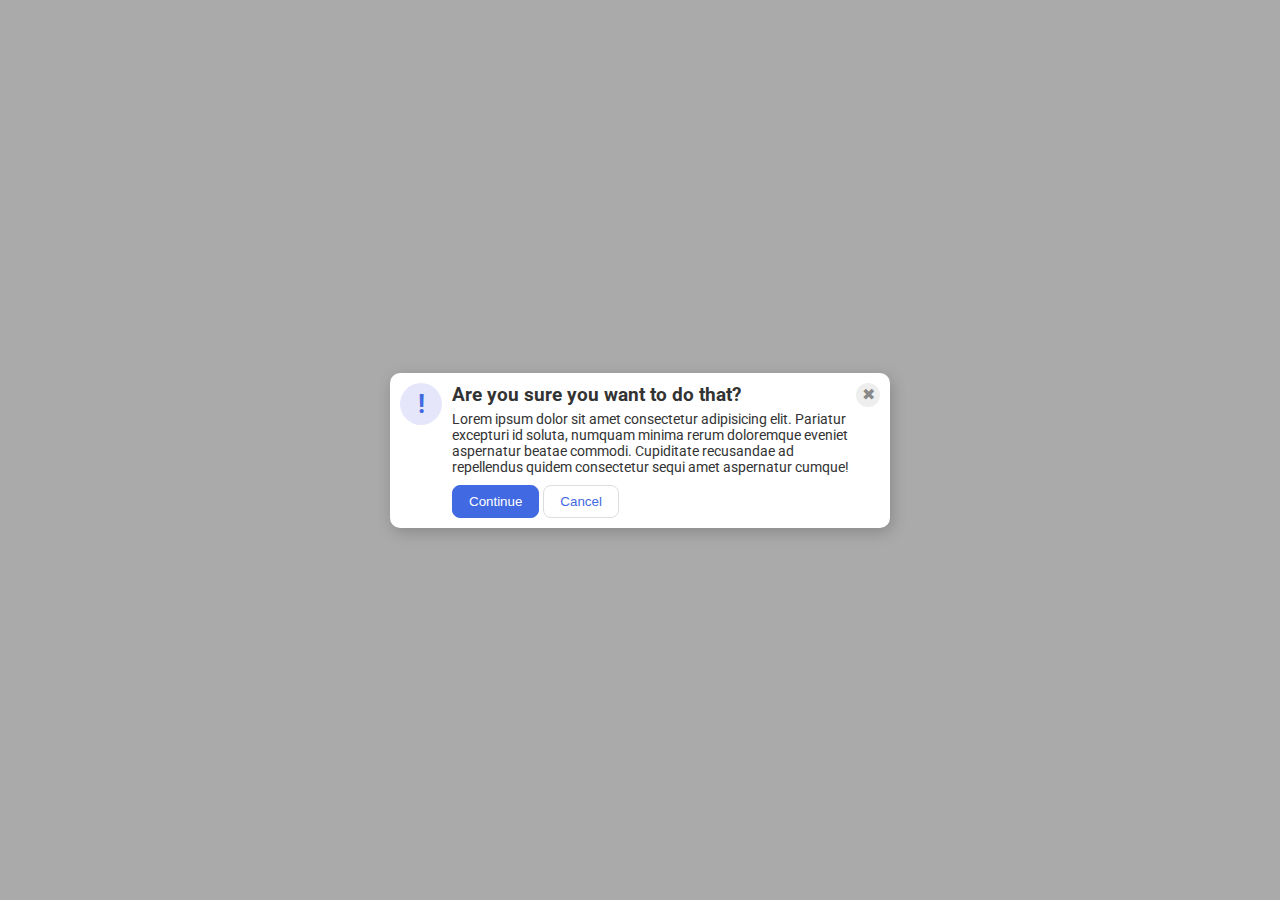
==== flex/05-flex-modal/index.html @ f445dc3c "My solution works but not sure if its the right, one. Gonna check the solutions." ====
<!DOCTYPE html>
<html lang="en">
  <head>
    <meta charset="UTF-8">
    <meta http-equiv="X-UA-Compatible" content="IE=edge">
    <meta name="viewport" content="width=device-width, initial-scale=1.0">
    <link rel="stylesheet" href="style.css">
    <title>Modal</title>
  </head>
  <body>
    <div class="modal">
      <div class="icon">!</div>
      
        <div class="alert">
      <div class="header">Are you sure you want to do that?</div>
      
      <div class="text">Lorem ipsum dolor sit amet consectetur adipisicing elit. Pariatur excepturi id soluta, numquam minima rerum doloremque eveniet aspernatur beatae commodi. Cupiditate recusandae ad repellendus quidem consectetur sequi amet aspernatur cumque!</div>
      <div class="buttons">
      <button class="continue">Continue</button>
      <button class="cancel">Cancel</button>
      </div>
    </div>
    <div class="close-button">✖</div>
    </div>
  </body>
</html>
---- flex/05-flex-modal/style.css ----
@import url('https://fonts.googleapis.com/css2?family=Roboto:wght@400;700&display=swap');

html, body {
  height: 100%;
}

body {
  font-family: Roboto, sans-serif;
  margin: 0;
  background: #aaa;
  color: #333;
  /* I'll give you this one for free lol */
  display: flex;
  align-items: center;
  justify-content: center;
}

.modal {
  background: white;
  width: 480px;
  border-radius: 10px;
  box-shadow: 2px 4px 16px rgba(0,0,0,.2);
  display: flex;
  padding: 10px;
}

.icon {
  color: royalblue;
  font-size: 26px;
  font-weight: 700;
  background: lavender;
  width: 42px;
  height: 42px;
  border-radius: 50%;
  display: flex;
  align-items: center;
  justify-content: center;
  flex-shrink: 0;
  margin-right: 10px;
}

.close-button {
  background: #eee;
  border-radius: 50%;
  color: #888;
  font-weight: 400;
  font-size: 16px;
  height: 24px;
  width: 24px;
  display: flex;
  align-items: center;
  justify-content: center;
  flex-shrink: 0;
  
}

.header{
  font-weight: bold;
  margin-bottom: 5px;
  font-size: larger;
}

.text{
  font-size: 14px;
}

.buttons{
  margin-top: 10px;
}

button {
  padding: 8px 16px;
  border-radius: 8px;
  
}

button.continue {
  background: royalblue;
  border: 1px solid royalblue;
  color: white;
}

button.cancel {
  background: white;
  border: 1px solid #ddd;
  color: royalblue;
}

.alert{
  display: flex;
  flex-direction: column;
}
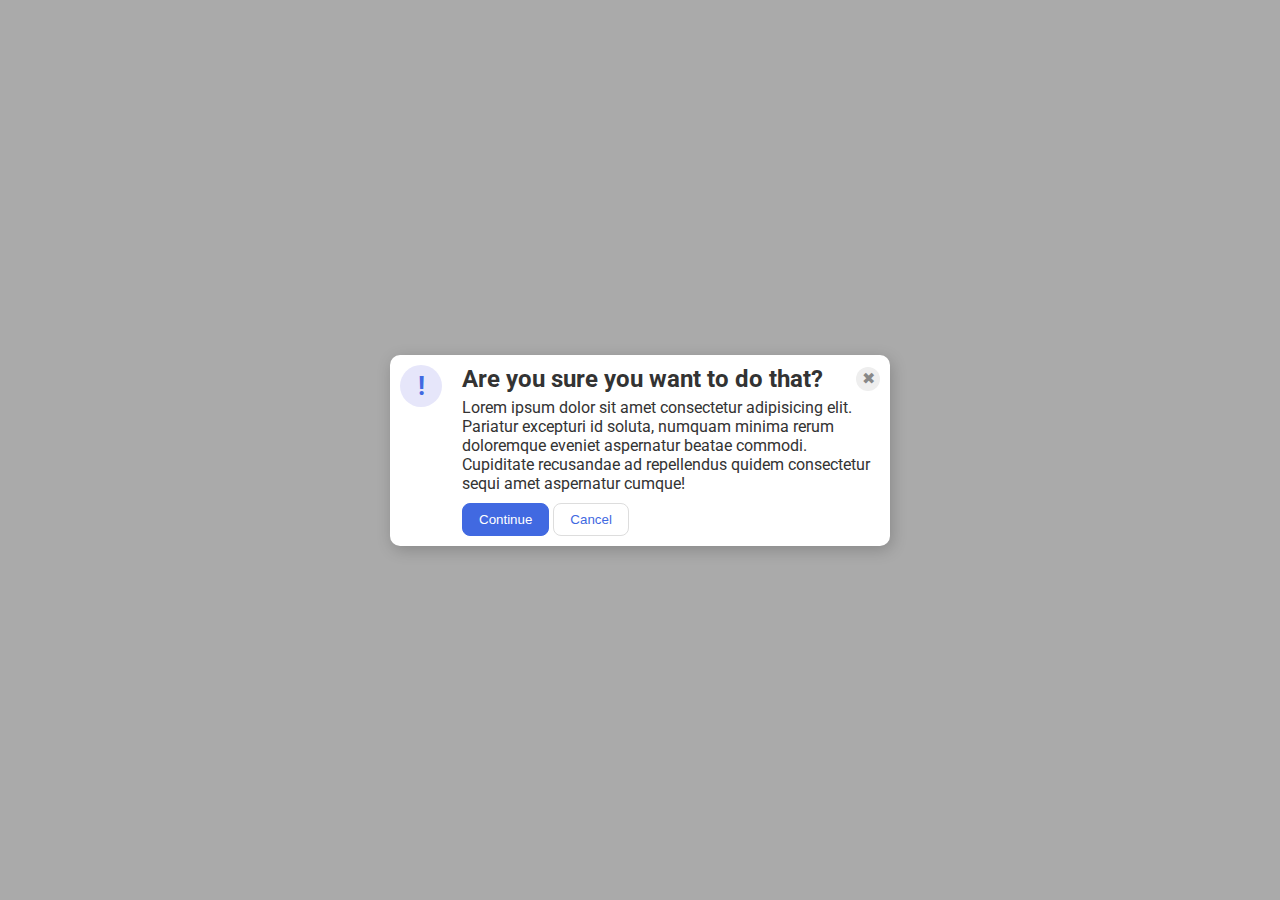
==== commit 91e143a7: "Corrected a few mistakes with the solutions" ====
--- a/flex/05-flex-modal/index.html
+++ b/flex/05-flex-modal/index.html
@@ -10,17 +10,14 @@
   <body>
     <div class="modal">
       <div class="icon">!</div>
-      
-        <div class="alert">
-      <div class="header">Are you sure you want to do that?</div>
-      
+      <div class="alert">
+        <div class="header">Are you sure you want to do that?
+          <div class="close-button">✖</div>
+        </div> 
       <div class="text">Lorem ipsum dolor sit amet consectetur adipisicing elit. Pariatur excepturi id soluta, numquam minima rerum doloremque eveniet aspernatur beatae commodi. Cupiditate recusandae ad repellendus quidem consectetur sequi amet aspernatur cumque!</div>
-      <div class="buttons">
       <button class="continue">Continue</button>
       <button class="cancel">Cancel</button>
       </div>
     </div>
-    <div class="close-button">✖</div>
-    </div>
   </body>
 </html>--- a/flex/05-flex-modal/style.css
+++ b/flex/05-flex-modal/style.css
@@ -22,6 +22,7 @@
   box-shadow: 2px 4px 16px rgba(0,0,0,.2);
   display: flex;
   padding: 10px;
+  gap: 10px;
 }
 
 .icon {
@@ -55,17 +56,16 @@
 }
 
 .header{
+  display: flex;
   font-weight: bold;
   margin-bottom: 5px;
-  font-size: larger;
+  font-size: 24px;
+  align-items: center;
+  justify-content: space-between;
 }
 
 .text{
-  font-size: 14px;
-}
-
-.buttons{
-  margin-top: 10px;
+  margin-bottom: 10px;
 }
 
 button {
@@ -86,7 +86,4 @@
   color: royalblue;
 }
 
-.alert{
-  display: flex;
-  flex-direction: column;
-}
+
